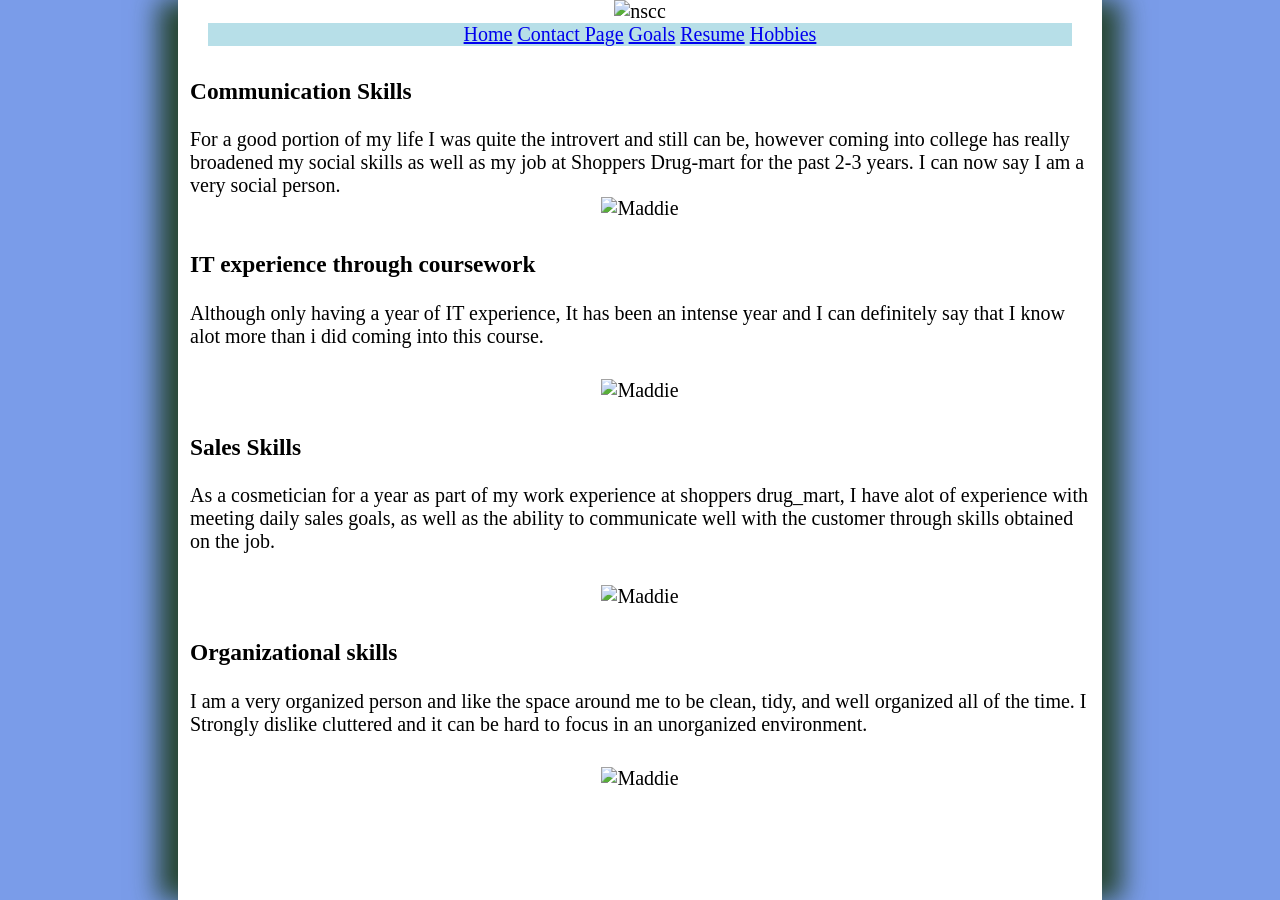
==== current_skills.html @ 1f2d6bf4 "Add files via upload" ====
<!DOCTYPE html>
<html>
   <head>
   <!--
         Final Project, Personal Portfolio
          Author: Maddie Robinson
          Date:   April 12th 2018
      
          Filename: Portfolio_maddie.html
         -->
   
   <title>Maddie Robinson's Portfolio</title>
</head>
<link href="portfolio_style.css" rel="stylesheet"/>

<body>
<header> 
<center>
<img src="nscc.png" alt="nscc" />
</center>
</header>
<nav>
         <ul>
		 <div class="Links">
		 <center>
		    <a href="Portfolio_maddie.html">Home</a>
            <a href="contact_page.html">Contact Page</a> 
			<a href="goals_portfolio.html">Goals</a> 
			<a href="resume_portfolio.html">Resume</a> 
			<a href="hobbies_portfolio.html">Hobbies</a> 
			</center>
		</div>
         </ul>
      </nav>
<p> <h3>Communication Skills</h3> For a good portion of my life I was quite the introvert and still can be, 
however coming into college has really broadened my social skills as well as my job at Shoppers Drug-mart for the past 2-3 years. 
I can now say I am a very social person. 
<center>
<img src="communication.jpg" alt="Maddie" />
</center>
</p>
<p>
		<h3>IT experience through coursework</h3>  Although only having a year of IT experience, It has been an intense year
and I can definitely say that I know alot more than i did coming into this course. 
</p>
<center>
<img src="infotech.jpg" alt="Maddie" />
</center>
<p>
		<h3>Sales Skills</h3>  As a cosmetician for a year as part of my work experience at shoppers drug_mart, 
I have alot of experience with meeting daily sales goals, as well as the ability to communicate well with the customer through
skills obtained on the job. 
</p>
<center>
<img src="sales.jpg" alt="Maddie" />
</center>

<p>
		<h3>Organizational skills</h3> I am a very organized person and like the space around me to be
clean, tidy, and well organized all of the time. I Strongly dislike cluttered and it can be hard to focus in 
an unorganized environment.  
</p>
<center>
<img src="organized.jpg" alt="Maddie" />
</center>




















</body> 
</html>
---- portfolio_style.css ----
/*
         Final Project, Personal Portfolio
          Author: Maddie Robinson
          Date:   April 12th 2018
      
          Filename: portfolio_style.css
         */
/* the following will be all of the style code and layout for my html*/ 
   
 
html {
	height: 100%;
	font-size: 14px;
}
img, object, embed, video {
	max-width: 100%;
}
body {
	margin-left: auto;
	margin-right: auto;
	width: 81.9%;
	padding-left: 4.55%;
	padding-right: 4.55%;
	clear: none;
	float: none;
	min-height: 100%;
}


@media screen, tv { 
	h1{font-size: 2em;}
} 
@media print { 
	h1{font-size: 16pt;} 
} 
nav {
	width: 25%;
	float: left;
	margin: 2% 2% 0% 0%;
}
article {
	width: 73%;
	float: left;
	font-size: 0.8em;
	text-align: justify;
}

}
nav ul li {
	font-family: "Lucida Grande", "Lucida Sans Unicode", "Lucida Sans", "DejaVu Sans", Verdana, sans-serif;
	font-size: 0.8em;
}

nav ul li a {
	color: #222;
	text-decoration: none;
	display: block;
	margin-bottom: 8%;
}
nav ul li a:visited {
	color: #222;
}
nav ul li a:hover {
	background-color: #222;
	color: white;
}
nav ul li a:focus {
	outline: thin dotted;
}
nav ul li a:hover, nav ul li a:active {
	outline: 0;
}
body h1 {
	margin: 1%;
	font-family: "Lucida Grande", "Lucida Sans Unicode", "Lucida Sans", "DejaVu Sans", Verdana, sans-serif;
	font-size: 1.5em;
}

body article h1 {
	font-size: 1.15em;
}

cite {
   color: rgb(110, 110, 255);
}

body p, body address {
	margin: 3.5% 1%;
	font-size: 1em;
	font-family: "Lucida Grande", "Lucida Sans Unicode", "Lucida Sans", "DejaVu Sans", Verdana, sans-serif;
	font-style: normal;
	height: 100%;
}
dl {
	margin-left: 2%;
	font-family: "Lucida Grande", "Lucida Sans Unicode", "Lucida Sans", "DejaVu Sans", Verdana, sans-serif;
}
dt {
	display: block;
	margin: 0;
	text-indent: 0;
	font-weight: bold;
	border-bottom: 1px solid rgba(168, 168, 168,1.00);
}
dd {
	display: block;
	margin: 0 0 3% 3%;
	text-indent: 0;
}

footer {
	text-align: center;
	font-size: 0.6em;
	margin-top: 4%;
	border-top: 3px solid rgba(128,98,26,1.00);
	font-family: Segoe, "Segoe UI", "DejaVu Sans", "Trebuchet MS", Verdana, sans-serif;
	clear: both;
	padding-bottom: 20px;
}

q {quotes: "\201C" "\201D" "\2018" "\2019";}
q:before {content:open-quote;}
q:after {content:close-quote;}
article p, article address {font-family: "Times New Roman", Times, serif;}
/* =============================================
	Tablet layout styles used by devices
	481px to 768px and cascaded to larger 
	devices.
   =============================================
*/


@media only screen and (min-width: 481px) {
html, body {
	font-size: 16px;
}

body {
	width: 89.9%;
	padding-left: 1.55%;
	padding-right: 1.55%;
	clear: none;
	float: none;
	margin-left: auto;
}

header h1 {
   font-size: 2.2em;
}

body article h1 {
   font-size: 1.75em;
}

article {
	width: 94%;
	float: none;
	margin: 0px auto;
}
dl {
	width: 90%;
    margin: 0 auto;
	text-align: left;
}
article img {
	float: right;
	width: 40%;
	margin: 0% 2% 2% 2%;
}
nav ul li {
	display: table-cell;
	width: 15%;
	text-align: center;
	margin-right: 2%;
	border: thin solid rgba(127,96,17,1.00);
	border-collapse: collapse;
}
nav ul li a {
	margin-bottom: 0;
}
nav {
	display: table;
	width: 96%;
	margin: 0 auto;
	float: none;
}
nav ul {
	display: table-row;
	margin: 0;
}
nav ul li:last-of-type {
	margin-right: 0%;
}


footer {
	font-size: 0.9em;
}
.descriptions {
	border-style: solid;
	border-color: #9e2db7;
	border-width: thin;
	} 
.intro {
	border-style: solid;
	border-color: #9e2db7;
	border-width: thin;
	} 
	
ul { 
	margin: 0;
	padding: 0;
	overflow: hidden; 
	background-color: #b7dfe8;

}


/* =============================================
	Desktop layout styles used by  devices
	769px and larger.
   =============================================
*/

@media only screen and (min-width: 769px) {
html, body {
	font-size: 20px;
}

html {
	background-color: #7a9ce9 ;
	margin: 0px auto;
}
body {
	width: 88.2%;
	max-width: 900px;
	padding-left: 0.9%;
	padding-right: 0.9%;
	margin: 0px auto auto auto;
	clear: none;
	float: none;
	background-color: white;
	-moz-box-shadow: rgba(31, 61, 31, 0.9) 20px 0px 25px,  rgba(31, 61, 31, 0.9) -20px 0px 25px;
	-webkit-box-shadow: rgba(31, 61, 31, 0.9) 20px 0px 25px,  rgba(31, 61, 31, 0.9) -20px 0px 25px;
	box-shadow: rgba(31, 61, 31, 0.9) 20px 0px 25px,  rgba(31, 61, 31, 0.9) -20px 0px 25px;
}



}
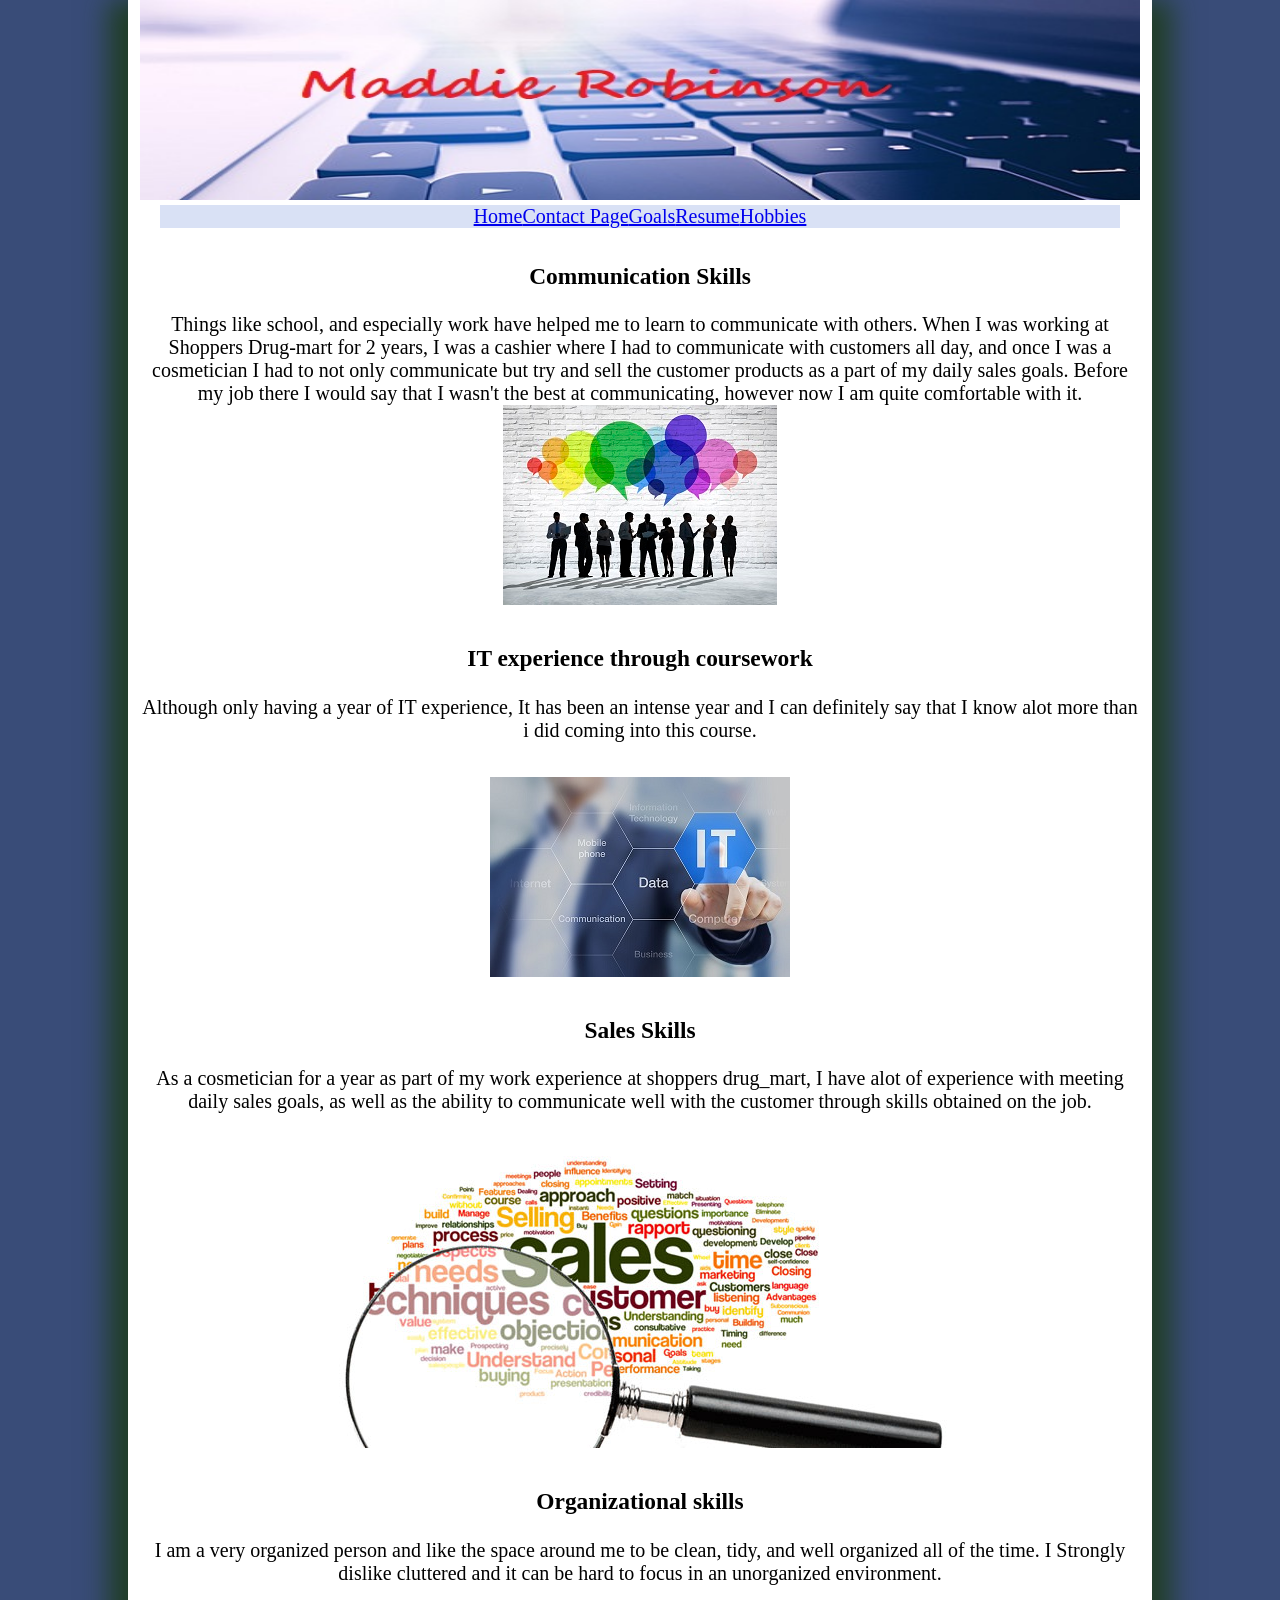
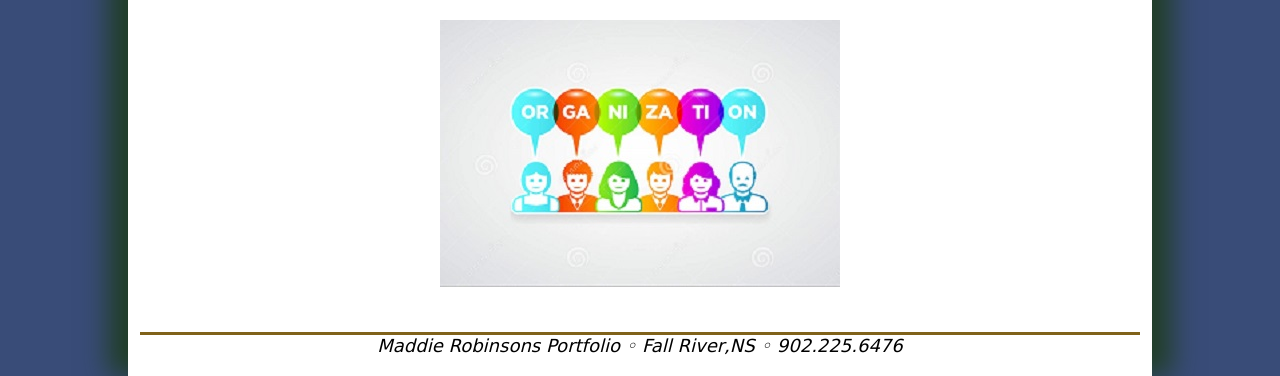
==== commit 11f8e471: "Add files via upload" ====
--- a/current_skills.html
+++ b/current_skills.html
@@ -15,73 +15,57 @@
 
 <body>
 <header> 
-<center>
-<img src="nscc.png" alt="nscc" />
-</center>
+<img src="background.jpg" alt="header" />
 </header>
 <nav>
          <ul>
-		 <div class="Links">
-		 <center>
 		    <a href="Portfolio_maddie.html">Home</a>
             <a href="contact_page.html">Contact Page</a> 
 			<a href="goals_portfolio.html">Goals</a> 
 			<a href="resume_portfolio.html">Resume</a> 
 			<a href="hobbies_portfolio.html">Hobbies</a> 
-			</center>
-		</div>
-         </ul>
+        </ul>
       </nav>
-<p> <h3>Communication Skills</h3> For a good portion of my life I was quite the introvert and still can be, 
-however coming into college has really broadened my social skills as well as my job at Shoppers Drug-mart for the past 2-3 years. 
-I can now say I am a very social person. 
-<center>
+<p> <h3>Communication Skills</h3> 
+Things like school, and especially work have helped me to learn to communicate with others. When I was 
+working at Shoppers Drug-mart for 2 years, I was a cashier where I had to communicate with customers all day, and once I was a cosmetician
+I had to not only communicate but try and sell the customer products as a part of my daily sales goals. Before my job there I would say that
+I wasn't the best at communicating, however now I am quite comfortable with it.  
+
 <img src="communication.jpg" alt="Maddie" />
-</center>
+
 </p>
 <p>
-		<h3>IT experience through coursework</h3>  Although only having a year of IT experience, It has been an intense year
+	<h3>IT experience through coursework</h3>  
+Although only having a year of IT experience, It has been an intense year
 and I can definitely say that I know alot more than i did coming into this course. 
 </p>
-<center>
+
 <img src="infotech.jpg" alt="Maddie" />
-</center>
 <p>
-		<h3>Sales Skills</h3>  As a cosmetician for a year as part of my work experience at shoppers drug_mart, 
+		<h3>Sales Skills</h3>  
+		As a cosmetician for a year as part of my work experience at shoppers drug_mart, 
 I have alot of experience with meeting daily sales goals, as well as the ability to communicate well with the customer through
 skills obtained on the job. 
 </p>
-<center>
+
 <img src="sales.jpg" alt="Maddie" />
-</center>
+
 
 <p>
-		<h3>Organizational skills</h3> I am a very organized person and like the space around me to be
+		<h3>Organizational skills</h3> 
+I am a very organized person and like the space around me to be
 clean, tidy, and well organized all of the time. I Strongly dislike cluttered and it can be hard to focus in 
 an unorganized environment.  
 </p>
-<center>
+
 <img src="organized.jpg" alt="Maddie" />
-</center>
 
 
-
-
-
-
-
-
-
-
-
-
-
-
-
-
-
-
-
-
+<footer>
+      <em><i>Maddie Robinsons Portfolio</em> &#9702;
+      Fall River,NS &#9702;
+      902.225.6476</i>
+</footer>
 </body> 
 </html>
--- a/portfolio_style.css
+++ b/portfolio_style.css
@@ -192,30 +192,59 @@
 nav ul li:last-of-type {
 	margin-right: 0%;
 }
-
+nav:hover { 
+	background-color:#d9e1f5;
+}
 
 footer {
 	font-size: 0.9em;
 }
-.descriptions {
+
+header img { 
+	width: 1000px;
+	height: 200px;
+
+} 
+html { 
+	text-align: center; 
+} 
+/* code for main introduction */ 
+main{ 
 	border-style: solid;
-	border-color: #9e2db7;
+	border-color: #abbde9;
+	border-width: 5px;
+	margin-left: auto; 
+	margin-right: auto;
+	width:80%;
+	text-align: center; 
+}
+nav { 
+	text-align: center; 
+	}
+/*code for list, put in borders, centers code */ 
+ul { 
+	border-style:solid; 
+	border-color:#d9e1f5;
 	border-width: thin;
-	} 
-.intro {
-	border-style: solid;
-	border-color: #9e2db7;
-	border-width: thin;
-	} 
+	background-color:#d9e1f5;
+	align-content: center; 
+	margin-left: auto; 
+	margin-right: auto;
+
+}
+/* code to put border around list on first page, and align it*/ 
+article ul{ 
+border-style: solid;
+	border-color: #abbde9;
+	border-width: 5px;
+	width:80%;
+	align-content: center; 
+	margin-left: auto; 
+	margin-right: auto;
+	font-size: 1.3em; 
+}
 	
-ul { 
-	margin: 0;
-	padding: 0;
-	overflow: hidden; 
-	background-color: #b7dfe8;
-
-}
-
+	
 
 /* =============================================
 	Desktop layout styles used by  devices
@@ -223,18 +252,17 @@
    =============================================
 */
 
-@media only screen and (min-width: 769px) {
 html, body {
 	font-size: 20px;
 }
 
 html {
-	background-color: #7a9ce9 ;
+	background-color: #394C78 ;
 	margin: 0px auto;
 }
 body {
 	width: 88.2%;
-	max-width: 900px;
+	max-width: 1000px;
 	padding-left: 0.9%;
 	padding-right: 0.9%;
 	margin: 0px auto auto auto;
@@ -247,6 +275,3 @@
 }
 
 
-
-}
-
